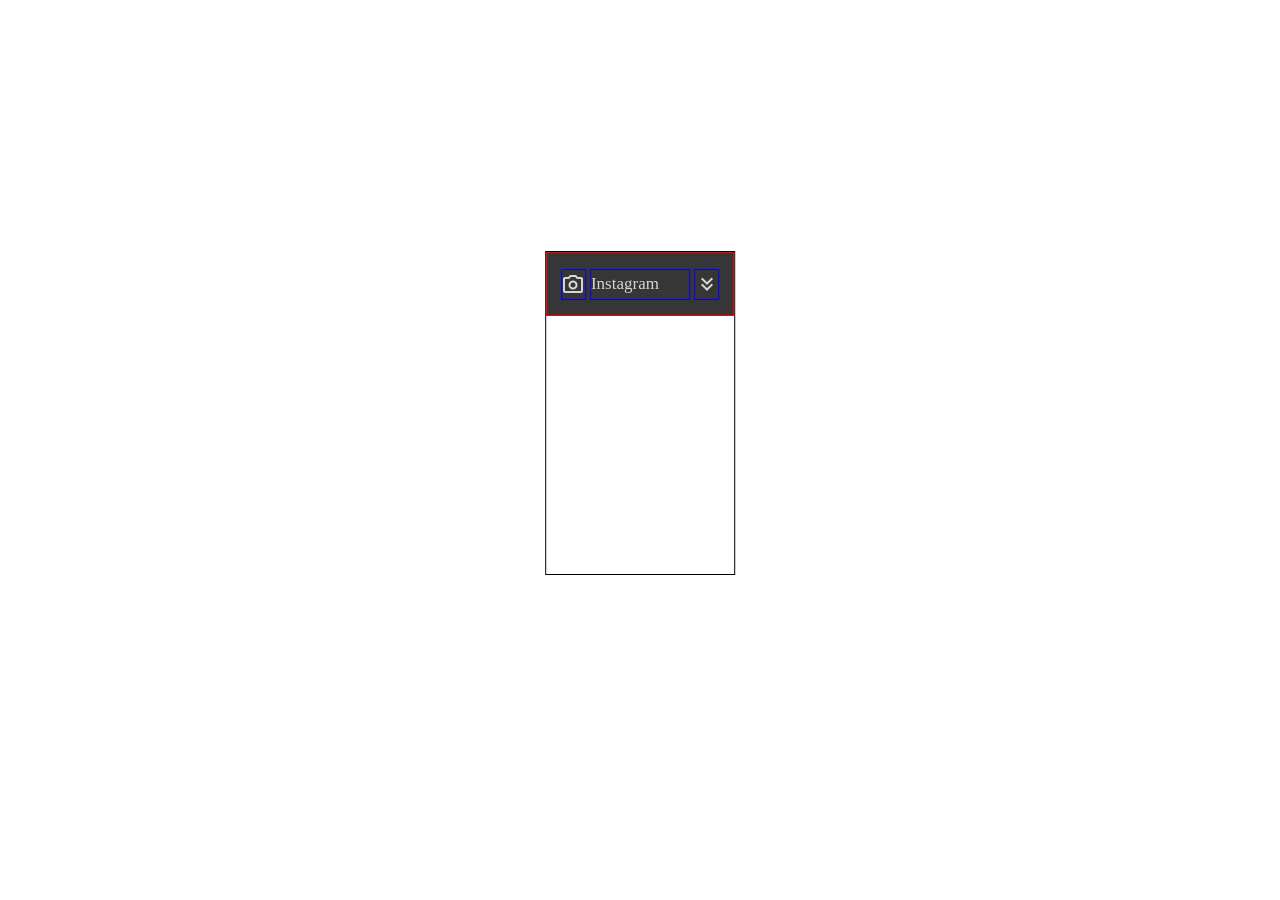
==== 06-dropdown-menu/index.html @ 3dd10ef1 "dropdown-menu yeniden adlandırıldı." ====
<!DOCTYPE html>
<html lang="en">
<head>
    <meta charset="UTF-8">
    <meta http-equiv="X-UA-Compatible" content="IE=edge">
    <meta name="viewport" content="width=device-width, initial-scale=1.0">
    <title>Dropdown Menu</title>

    <link rel="stylesheet" href="style.css">
    <link rel="stylesheet" href="https://fonts.googleapis.com/css2?family=Material+Symbols+Outlined:opsz,wght,FILL,GRAD@48,400,0,0" />
    <link rel="stylesheet" href="https://fonts.googleapis.com/css2?family=Material+Symbols+Outlined:opsz,wght,FILL,GRAD@48,400,0,0" />

</head>
<body>

    <div class="main-container">

        <div class="selected-container" 
            onclick="openChoiceContainer('selected-container');"
            onmouseover="over('selected-container');"
            onmouseout="out('selected-container');"    
        >

            <div class="icon">
                <span class="material-symbols-outlined">photo_camera</span>
            </div>

            <div class="text">
                <span>Instagram</span> 
            </div>

            <div class="arrow-down">
                <span class="material-symbols-outlined">keyboard_double_arrow_down</span>
            </div>

        </div>

        <div class="choice-container">

            <div class="slider"></div>

            <div class="items">
                
                <div class="item">
                    <span>Linkedin</span>
                </div>

                <div class="item">
                    <span>Instagram</span>
                </div>

                <div class="item">
                    <span>Facebook</span>
                </div>

                <div class="item">
                    <span>Twitter</span>
                </div>

                <div class="item">
                    <span>Youtube</span>
                </div>

            </div>
        </div>
    </div>

    <script src="script.js"></script>
</body>
</html>
---- 06-dropdown-menu/style.css ----
*{
    box-sizing: border-box;
}

body{
    height: 90vh;
    position: relative;
}

.main-container{
    /* Border */
    border: 1px solid black;

    /* Body ile ilişkilendirme ve ortalama */
    position: absolute;
    top: 50%;
    left: 50%;
    transform: translate(-50%, -50%);

    /* Boyutlandırma */
    width: 15%;
    height: 40%;
}

.selected-container{
    /* Border */
    border: 1px solid red;

    /* Boyutlandırma */
    width: 100%;
    height: 20%;

    /* İçindeki div'leri yerleştirme */
    display: flex;
    justify-content: space-evenly;
    align-items: center;

    /* Sağdan - soldan boşluk ayarlama */
    padding-left: 5%;
    padding-right: 5%;

    /* Renk ayarları */
    background-color: rgba(36, 35, 35, 0.91);
    color: rgba(255, 255, 255, 0.8);

    /* Üzerine gelince tıklanma çıkması */
    cursor: pointer;
}

.icon{
    /* Border */
    border: 1px solid blue;

    /* Boyutlandırma */
    width: 15%;
    height: 50%;

    /* İçindeki icon'u ortalama */
    display: flex;
    justify-content: center;
    align-items: center;
}

.text{
    /* Border */
    border: 1px solid blue;

    /* Boyutlandırma */
    width: 60%;
    height: 50%;
    
    /* İçindeki text'i ortalama */
    display: flex;
    align-items: center;

    /* Text özellikleri */
    font-size: 17px;
    font-weight: 400;
}

.arrow-down{
    /* Border */
    border: 1px solid blue;

    /* Boyutlandırma */
    width: 15%;
    height: 50%;

    /* İçindeki icon'u ortalama */
    display: flex;
    justify-content: center;
    align-items: center;
}

.choice-container{
    /* Border */
    border: 1px solid green;

    /* Boyutlandırma */
    width: 100%;
    height: 80%;

    /* Slider'ın dolaşması ve itemlerin sıralanması */
    position: relative;

    /* Görünürlüğünü kapatma */
    display: none;
}

.slider{
    border: 1px solid blue;

    /* Boyutlandırma */
    width: 100%;
    height: 20%;

    /* Container'a göre ilişkilendirme, dolaşması ve pozisyon */
    position: absolute;
    top: 0;
    left: 0;
}

.items{
    border: 1px solid red;

    /* Boyutlandırma */
    width: 100%;
    height: 100%;

    /* Container'a göre ilişkilendirme */
    position: absolute;
    top: 0;
    left: 0;
}

.item{
    border: 1px solid violet;

    /* Boyutlandırma */
    width: 100%;
    height: 20%;

    /* Yazıyı ortalama */
    display: flex;
    align-items: center;
    padding-left: 5%;

    /* Text özellikleri */
    font-size: 17px;
    font-weight: 400;

    /* Tıklanma */
    cursor: pointer;
}
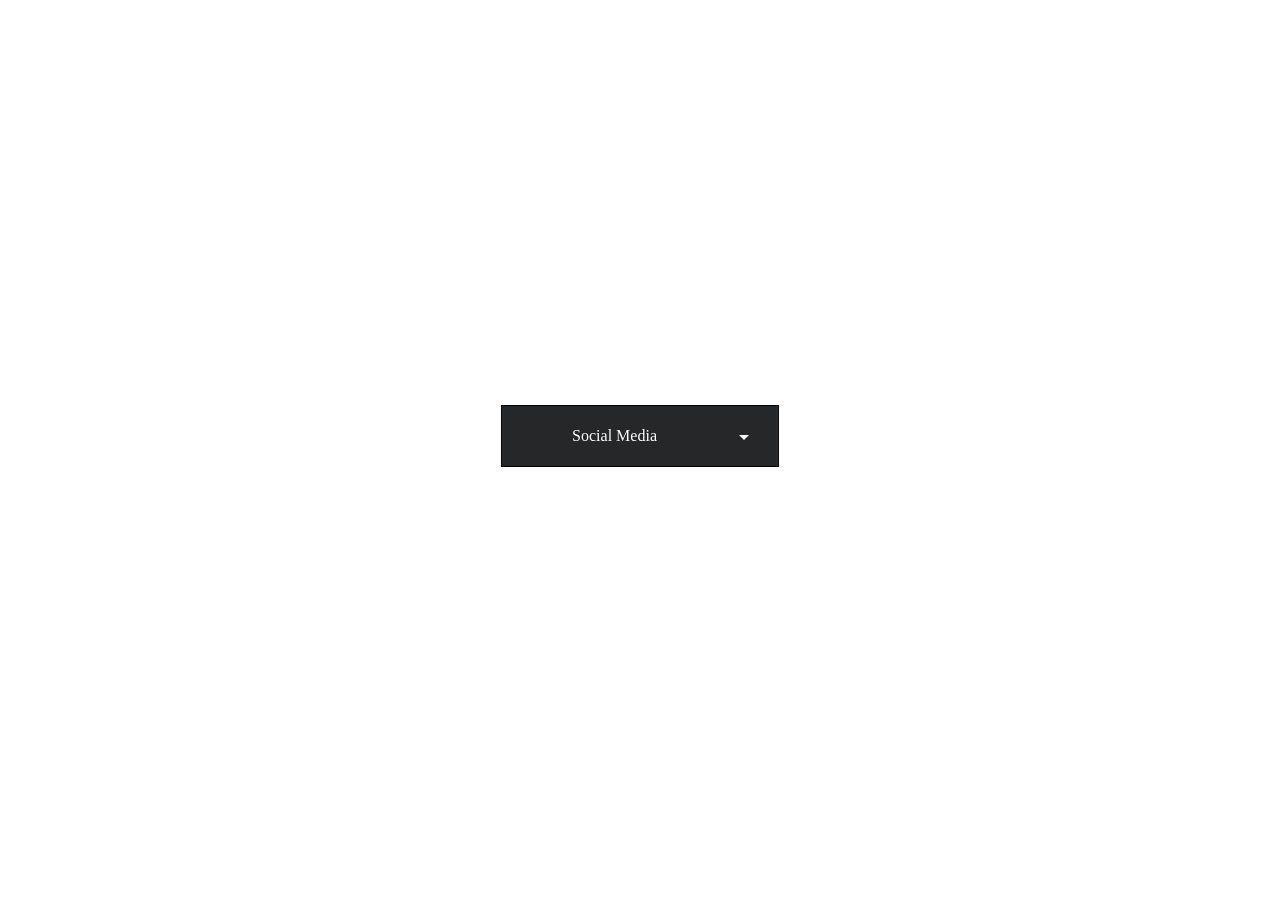
==== commit d554e145: "dropdown-menu örneği kodlandı." ====
--- a/06-dropdown-menu/index.html
+++ b/06-dropdown-menu/index.html
@@ -2,69 +2,33 @@
 <html lang="en">
 <head>
     <meta charset="UTF-8">
-    <meta http-equiv="X-UA-Compatible" content="IE=edge">
     <meta name="viewport" content="width=device-width, initial-scale=1.0">
-    <title>Dropdown Menu</title>
-
-    <link rel="stylesheet" href="style.css">
-    <link rel="stylesheet" href="https://fonts.googleapis.com/css2?family=Material+Symbols+Outlined:opsz,wght,FILL,GRAD@48,400,0,0" />
-    <link rel="stylesheet" href="https://fonts.googleapis.com/css2?family=Material+Symbols+Outlined:opsz,wght,FILL,GRAD@48,400,0,0" />
-
-</head>
+    <meta http-equiv="X-UA-Compatible" content="ie=edge">
+    <title>Document</title>
+    <link rel="stylesheet" href="css/style.css">
+    <link rel="stylesheet" href="https://fonts.googleapis.com/icon?family=Material+Icons">
+   </head>
 <body>
-
-    <div class="main-container">
-
-        <div class="selected-container" 
-            onclick="openChoiceContainer('selected-container');"
-            onmouseover="over('selected-container');"
-            onmouseout="out('selected-container');"    
-        >
-
-            <div class="icon">
-                <span class="material-symbols-outlined">photo_camera</span>
-            </div>
-
-            <div class="text">
-                <span>Instagram</span> 
-            </div>
-
-            <div class="arrow-down">
-                <span class="material-symbols-outlined">keyboard_double_arrow_down</span>
-            </div>
-
-        </div>
-
-        <div class="choice-container">
-
-            <div class="slider"></div>
-
-            <div class="items">
-                
-                <div class="item">
-                    <span>Linkedin</span>
+       
+    <div class="mainContainer">
+            <div class="container">
+                    <div onclick="showHideItems('dropdown-items')" class="dropdown-btn">
+                        
+                        <div class="text">Social Media</div>
+                        <div class="icon-btn"><i class="material-icons icon-style">arrow_drop_down</i></div>
+                    </div>
+                    <div class="dropdown-items">
+                        <div class="slider"></div>
+                        <ul>
+                            <li><a onclick="clickItem(0)" onmouseover="slideBg(0);" onmouseout="sliderHide()" href="#">Youtube</a></li>
+                            <li><a onclick="clickItem(1)" onmouseover="slideBg(1);" onmouseout="sliderHide()" href="#">LinkedIn</a></li>
+                            <li><a onclick="clickItem(2)" onmouseover="slideBg(2);" onmouseout="sliderHide()" href="#">Instagram</a></li>
+                            <li><a onclick="clickItem(3)" onmouseover="slideBg(3);" onmouseout="sliderHide()" href="#">Twitter</a></li>
+                            <li><a onclick="clickItem(4)" onmouseover="slideBg(4);" onmouseout="sliderHide()" href="#">Facebook</a></li>   
+                        </ul>
+                    </div>
                 </div>
-
-                <div class="item">
-                    <span>Instagram</span>
-                </div>
-
-                <div class="item">
-                    <span>Facebook</span>
-                </div>
-
-                <div class="item">
-                    <span>Twitter</span>
-                </div>
-
-                <div class="item">
-                    <span>Youtube</span>
-                </div>
-
-            </div>
-        </div>
     </div>
-
-    <script src="script.js"></script>
+    <script src="/javascript/script.js"></script>
 </body>
 </html>
--- a/06-dropdown-menu/css/style.css
+++ b/06-dropdown-menu/css/style.css
@@ -0,0 +1,86 @@
+*{
+    box-sizing: border-box;
+}
+body{
+    position: relative;
+    height: 95vh;
+}
+.container{
+    position: absolute;
+    top:50%;
+    left:50%;
+    transform: translate(-50%,-50%);
+    border:1px solid black;
+    width: 22%;
+   
+}
+.dropdown-btn{
+    
+    line-height: 45px;
+    display: flex;
+    align-items: center;
+    justify-content: space-around;
+    padding:0px 8.5px ;
+    background-color: #262728;
+    
+}
+.icon-social{
+   
+    display: inline-block;
+    padding-top:15px ;
+}
+.icon-style{
+    color: white;
+}
+.text{
+    display:inline-block;
+    width: 70%;
+    color:white;
+    text-align: center;
+}
+.icon-btn{
+    display: inline-block;
+ 
+    padding-top:15px ;
+
+}
+.dropdown-items{
+  
+    padding: 4%;
+    position: relative;  
+    z-index:-1;
+    background-color: #262728;
+    display: none;
+}
+.slider{
+    position: absolute;
+    height: 32px;
+    width:92% ;
+    background-color:#e70707 ;
+    z-index:-1;
+ 
+}
+.dropdown-items ul{
+ 
+    list-style-type: none;
+    padding: 0px;
+    margin: 0px;
+  
+    
+}
+.dropdown-items ul li{
+   z-index:1;
+
+
+    
+}
+.dropdown-items ul li a{
+
+    text-decoration: none;
+    display: block;
+    line-height: 30px;
+    padding-left:5px;
+    z-index:2;
+    color:white;
+    font-weight: 400;
+}
